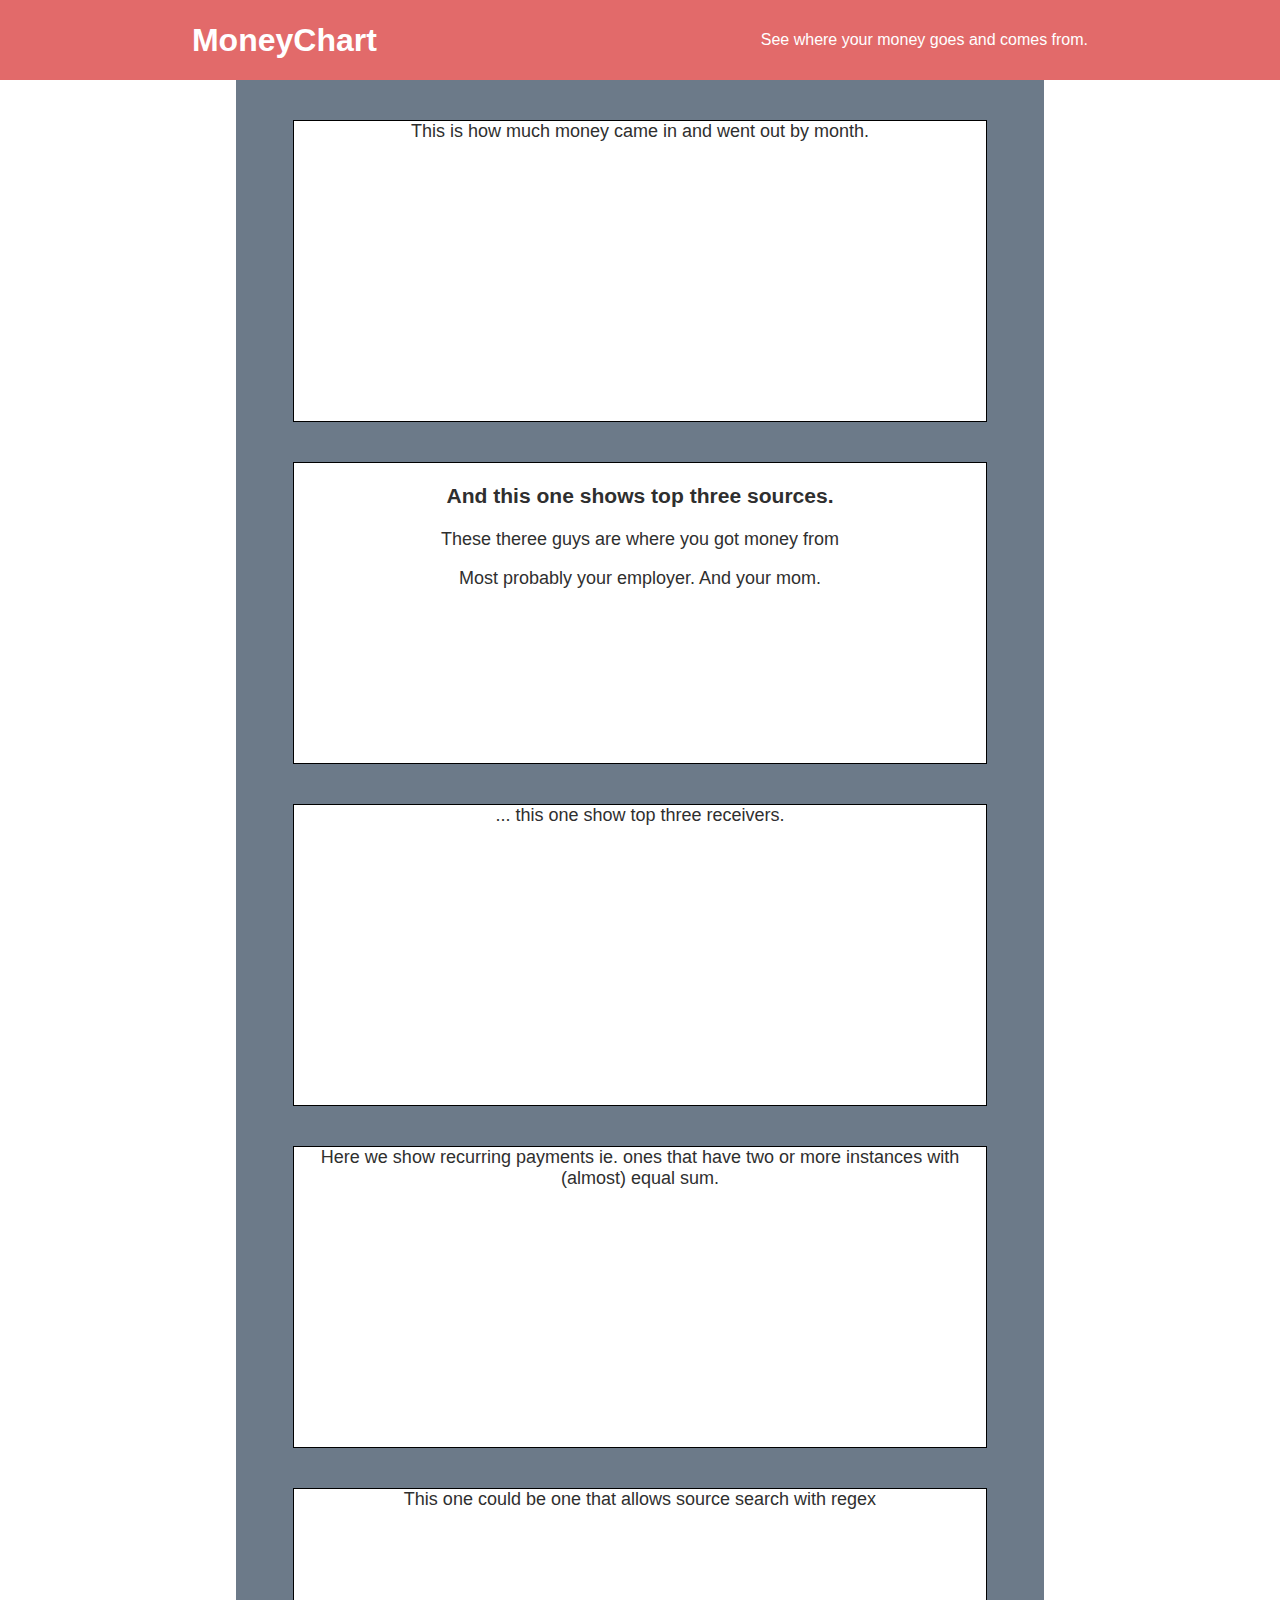
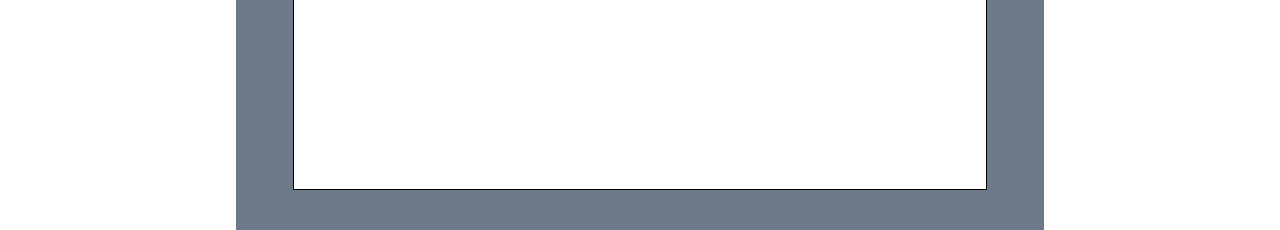
==== moneyChart.html @ f7988e8f "add moneyChart" ====
<!DOCTYPE html>
<html>
  <head>
    <link rel="stylesheet" type="text/css" href="moneyStyles.css">
  </head>
<body>
  <div class="header">
    <h1>MoneyChart</h1>
    <p>See where your money goes and comes from.</p>
  </div>
  <div class="flex-container">
    <div class="flex-item">
      This is how much money came in and went out by month.
    </div>
    <div class="flex-item">
      <h3>And this one shows top three sources.</h3>
      <p>These theree guys are where you got money from</p>
      <p>Most probably your employer. And your mom.</p>
    </div>
    <div class="flex-item">
      ... this one show top three receivers.
    </div>
    <div class="flex-item">
      Here we show recurring payments ie. ones that have two or more instances with (almost) equal sum.
    </div>
    <div class="flex-item">
      This one could be one that allows source search with regex
    </div>
  </div>
</body>
</html>
---- moneyStyles.css ----
html, body {
  font-family: "Roboto", sans-serif;
  margin: 0;
  height: 100%;
}

.header {
  display: flex;
  height: 80px;
  font-size: 20;
  align-items: center;
  justify-content: space-around;
  background-color: #E26A6A;
  color: white;
}

.flex-container {
  display: flex;
  flex-direction: column;
  flex: 1;
  width: 60%;
  padding: 20px;
  margin: auto;
  justify-content: space-between;
  align-items: center;
  background-color: #6C7A89;
}

.flex-item {
  background-color: white;
  text-align: center;
  align-items: center;
  justify-content: center;
  min-height: 300px;
  margin: 20px;
  width: 90%;
  font-size: 18px;
  color: #2f2f2f;
  font-family: "Roboto", sans-serif;
  border: 1px solid black;
}
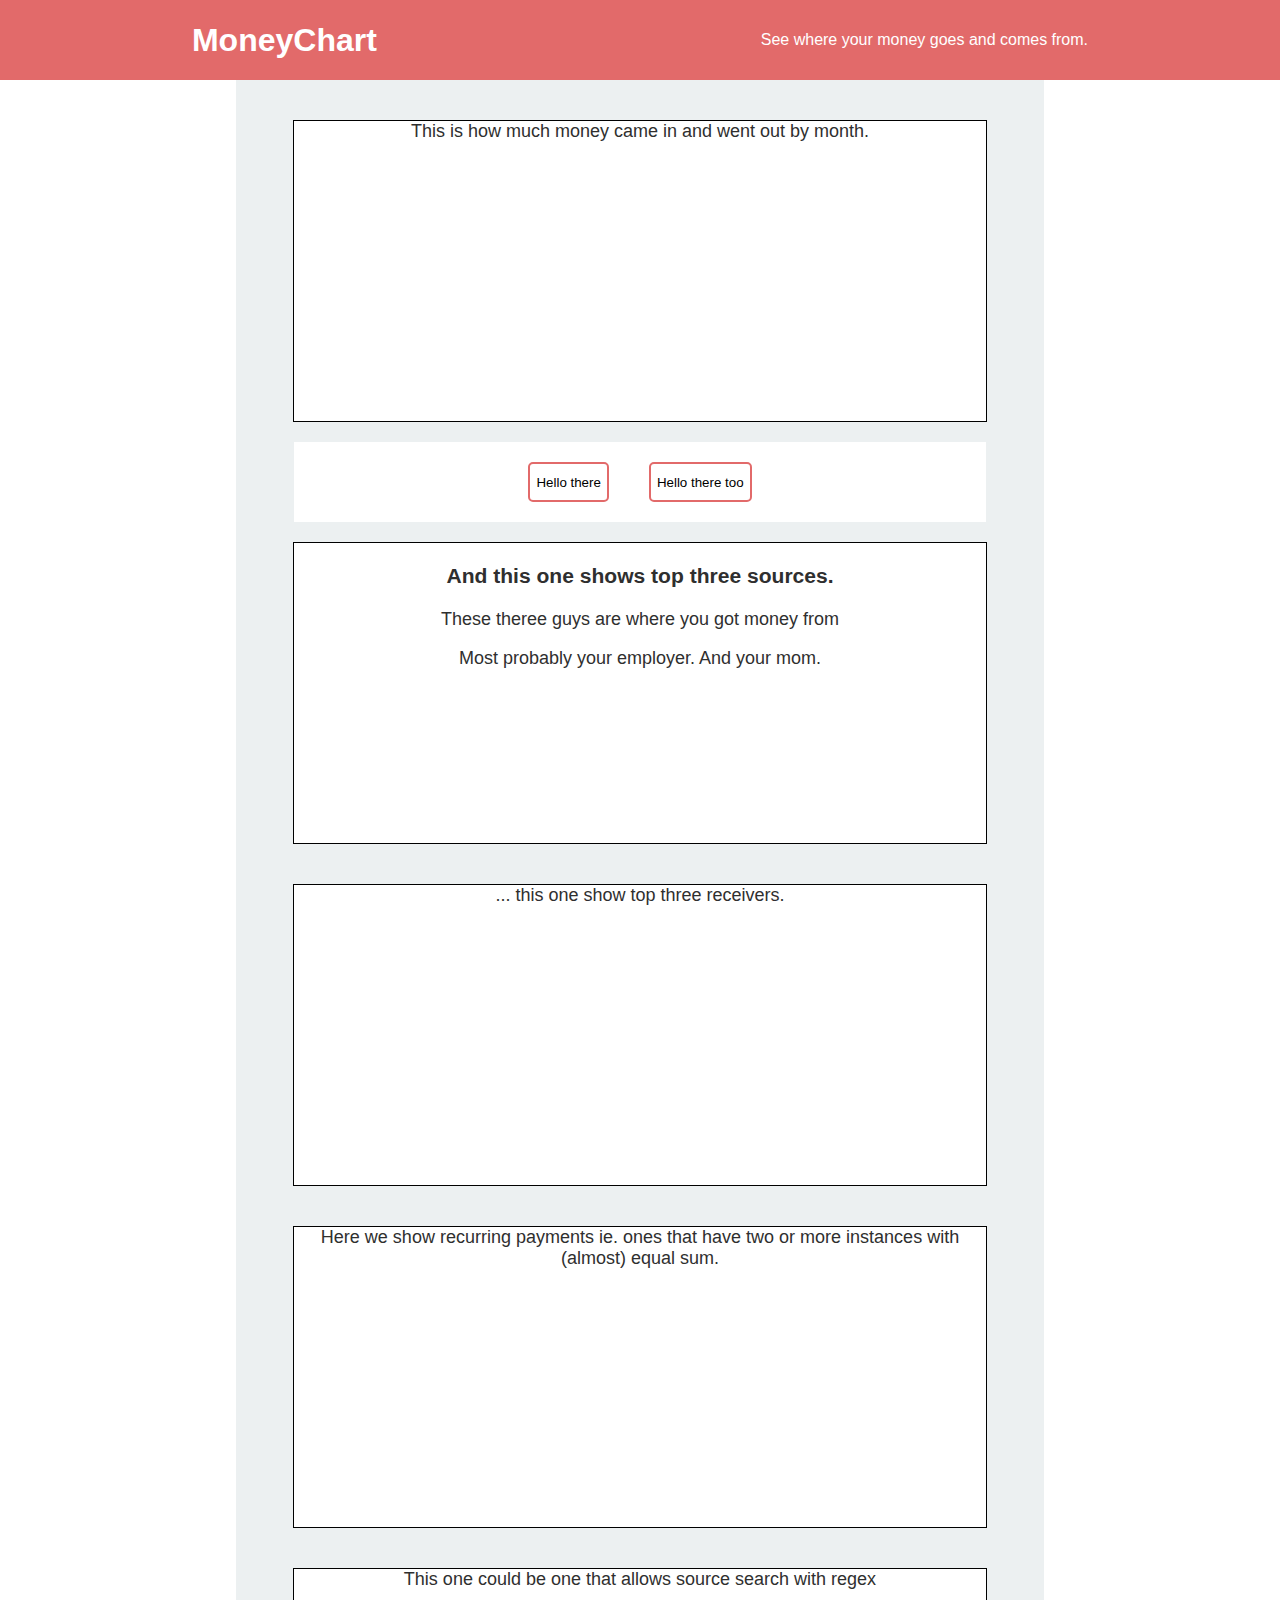
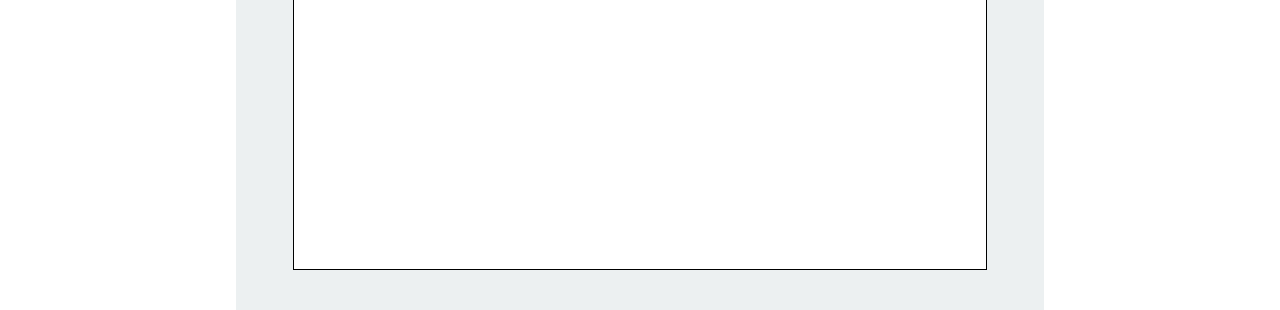
==== commit f921048d: "button" ====
--- a/moneyChart.html
+++ b/moneyChart.html
@@ -12,6 +12,10 @@
     <div class="flex-item">
       This is how much money came in and went out by month.
     </div>
+    <div class="button-container">
+        <button class="button-item">Hello there</button>
+        <button class="button-item">Hello there too</button>
+      </div>
     <div class="flex-item">
       <h3>And this one shows top three sources.</h3>
       <p>These theree guys are where you got money from</p>
--- a/moneyStyles.css
+++ b/moneyStyles.css
@@ -23,7 +23,7 @@
   margin: auto;
   justify-content: space-between;
   align-items: center;
-  background-color: #6C7A89;
+  background-color: #ecf0f1;
 }
 
 .flex-item {
@@ -38,4 +38,34 @@
   color: #2f2f2f;
   font-family: "Roboto", sans-serif;
   border: 1px solid black;
+}
+
+.button-container {
+  display: flex;
+  flex-direction: row;
+  align-items: center;
+  justify-content: center;
+  background-color: white;
+  width: 90%;
+}
+
+.button-item {
+  text-align: center;
+  justify-content: center;
+  border: 2px solid #E26A6A;
+  margin: 20px;
+  min-height: 40px;
+  max-height: 60px;
+  background: none;
+  border-radius: 5px;
+}
+
+.button-item:hover {
+  background-color: #ecf0f1;
+  cursor: pointer;
+}
+
+.button-item:focus {
+  background-color: #ecf0f1;
+  cursor: pointer;
 }